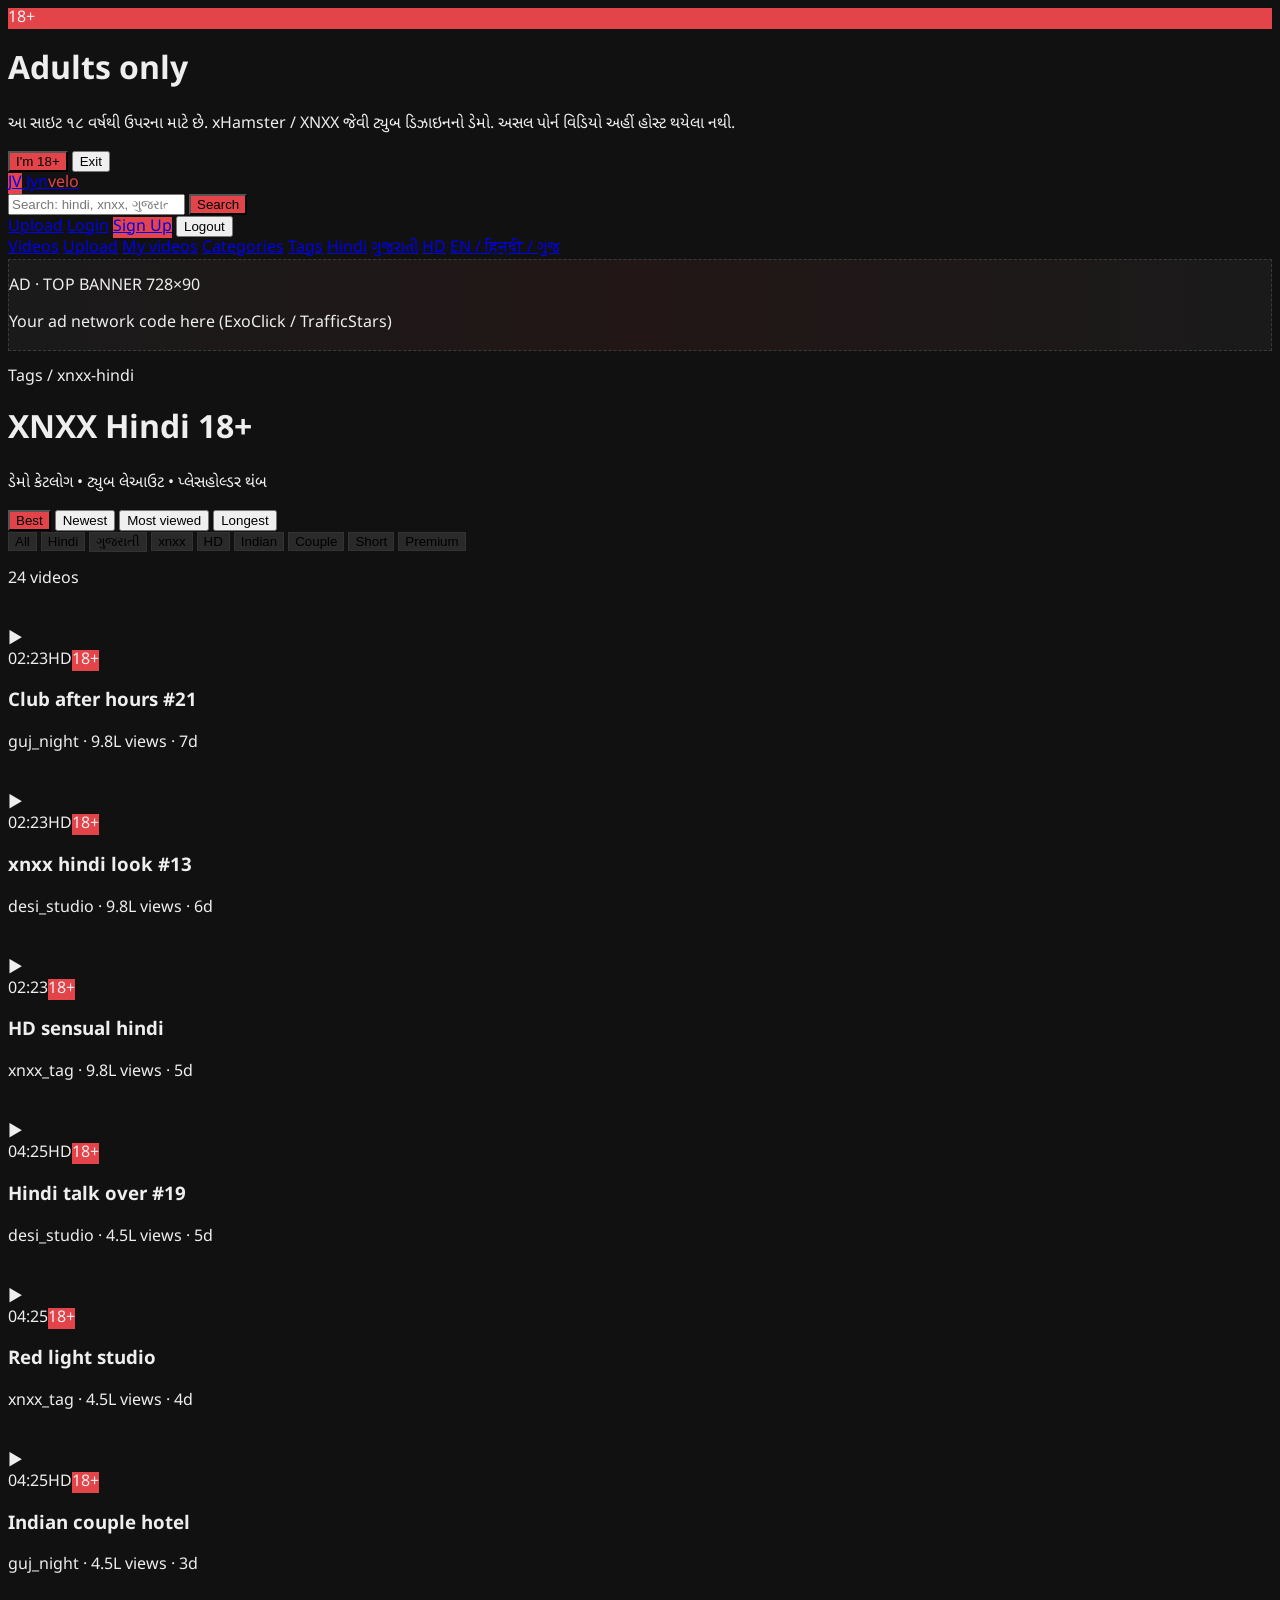
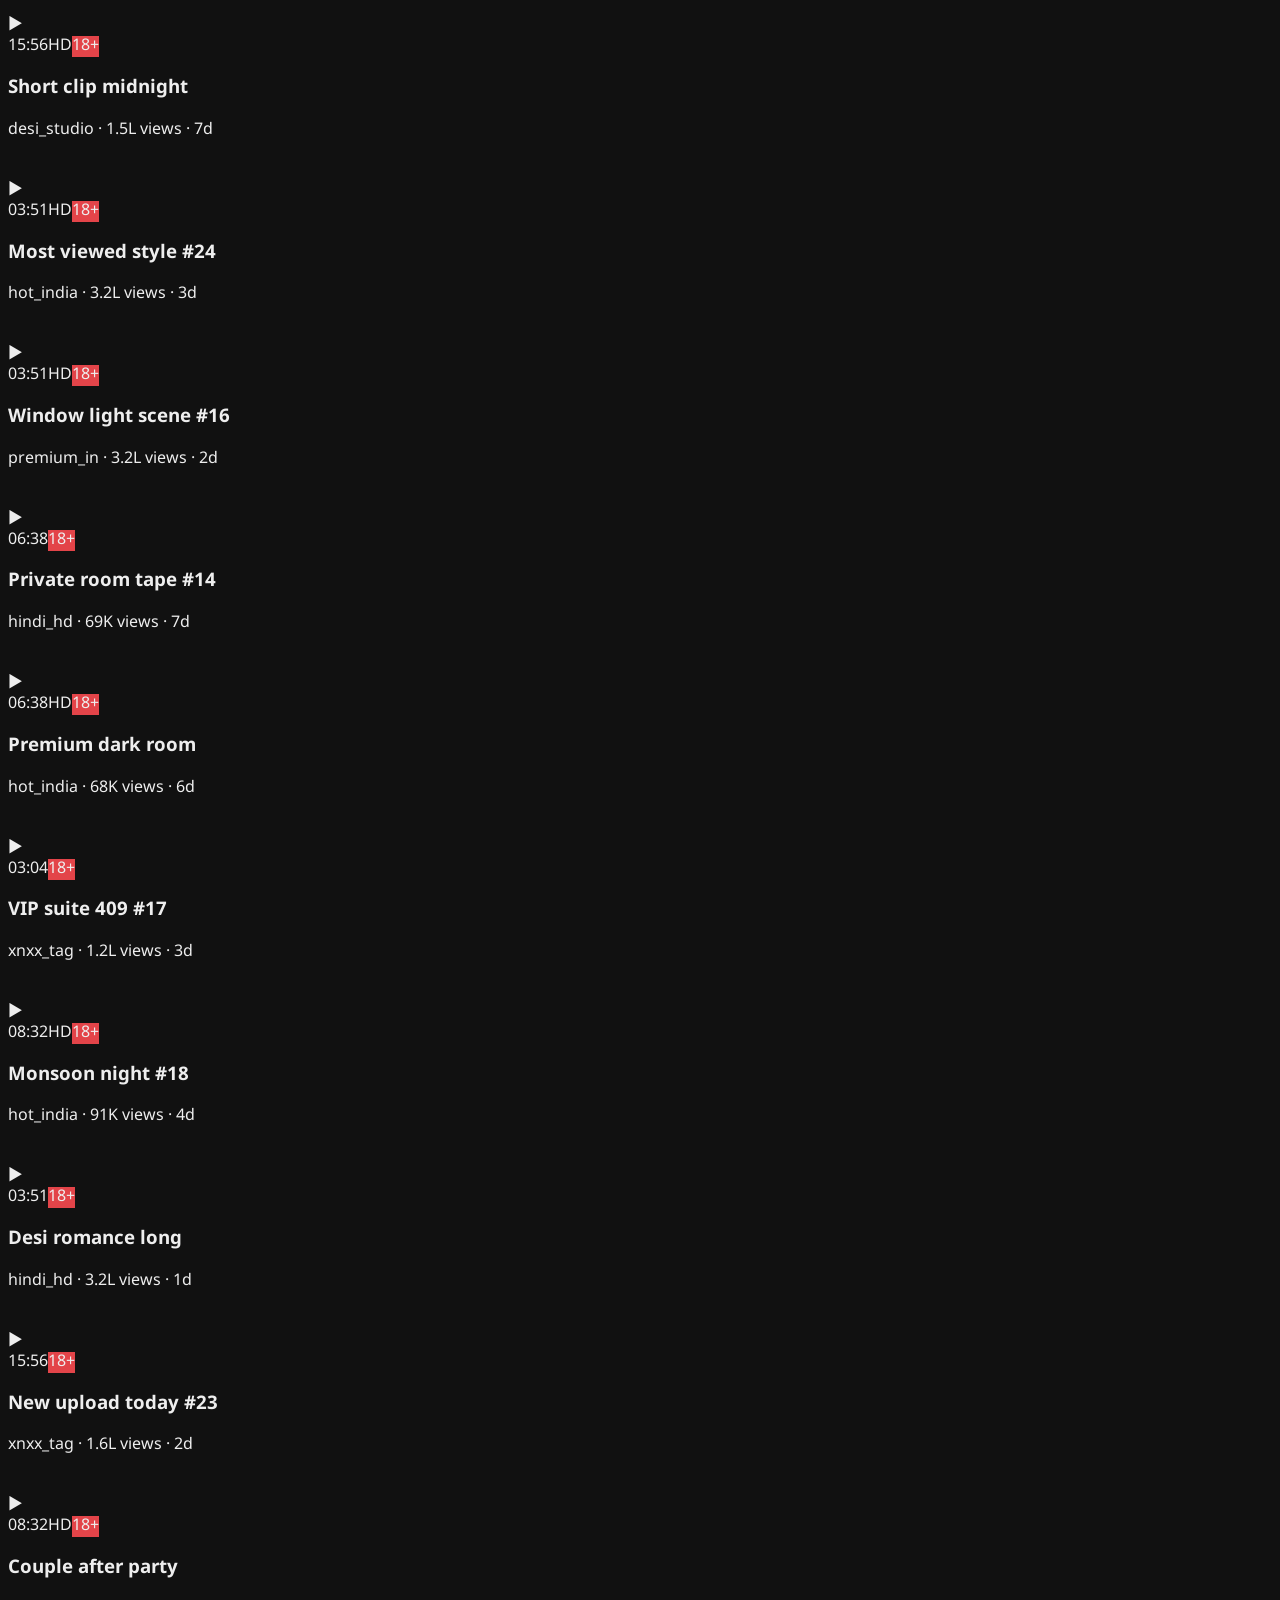
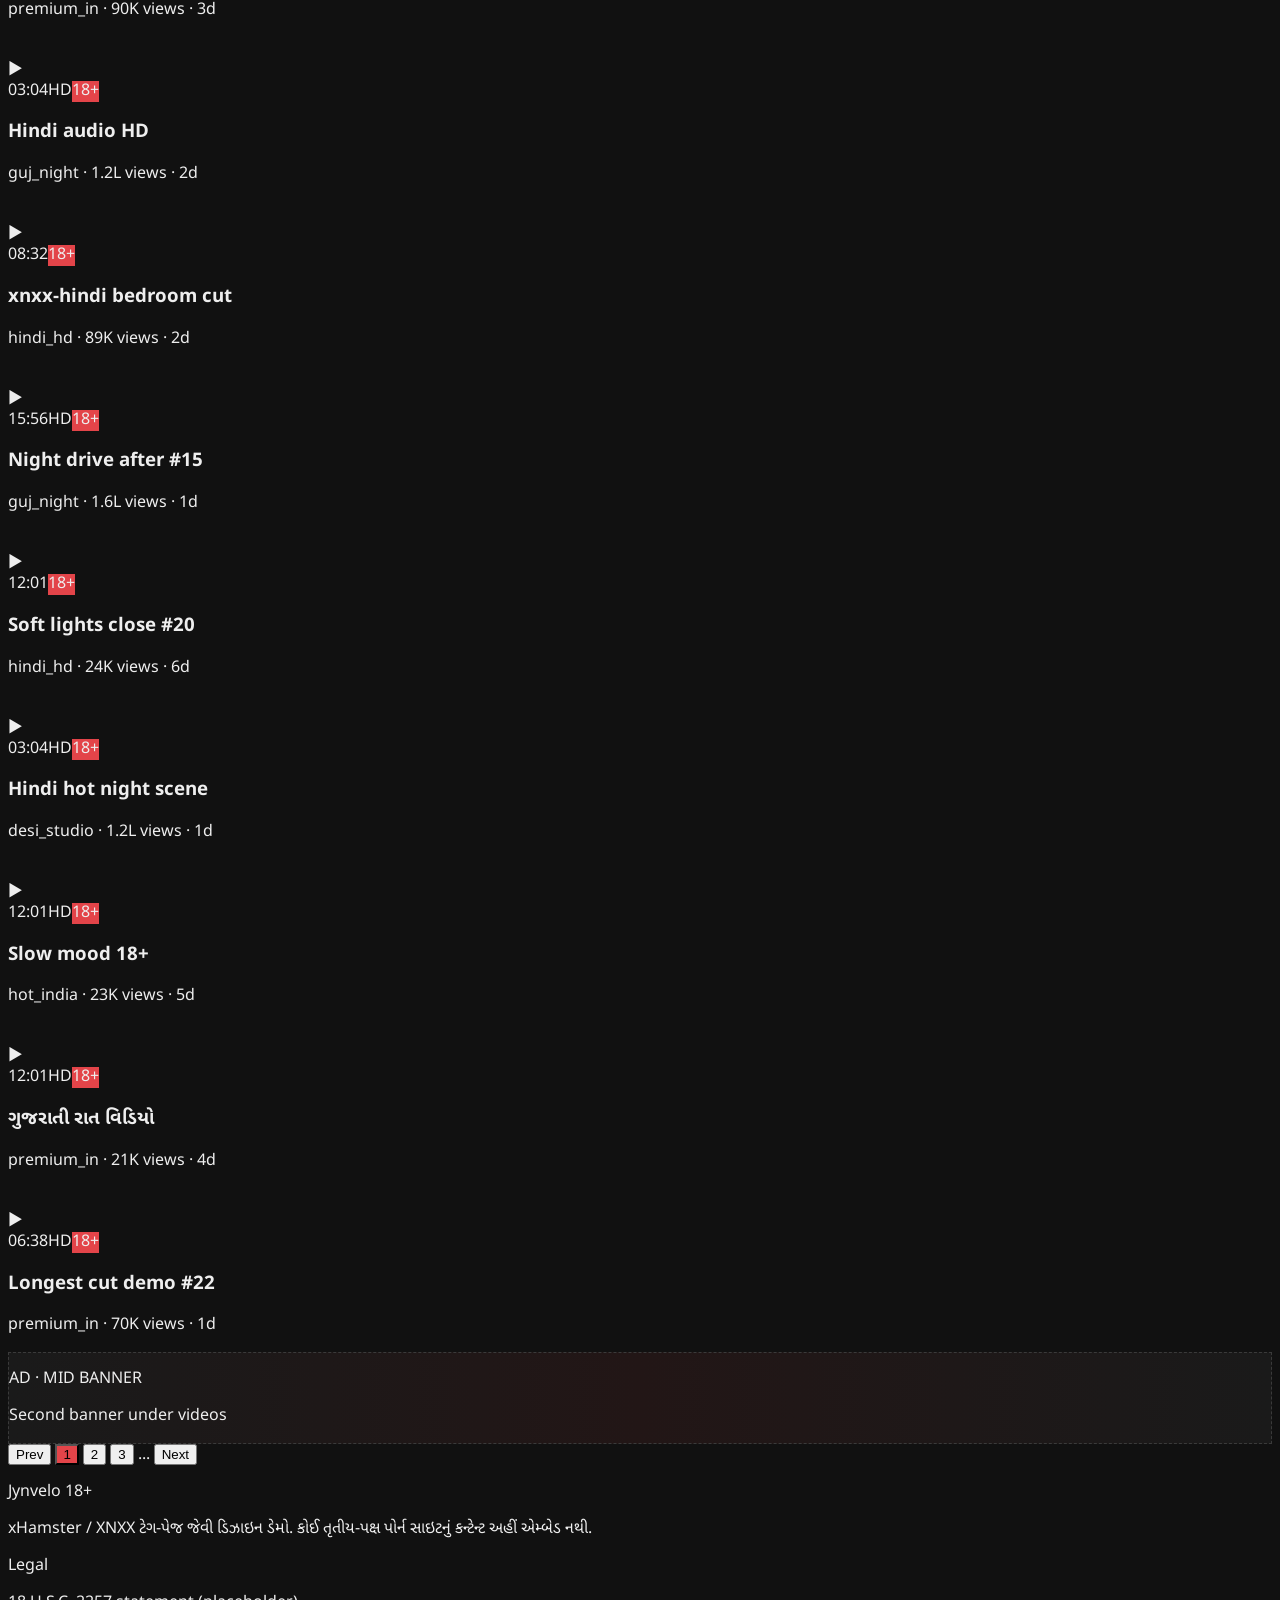
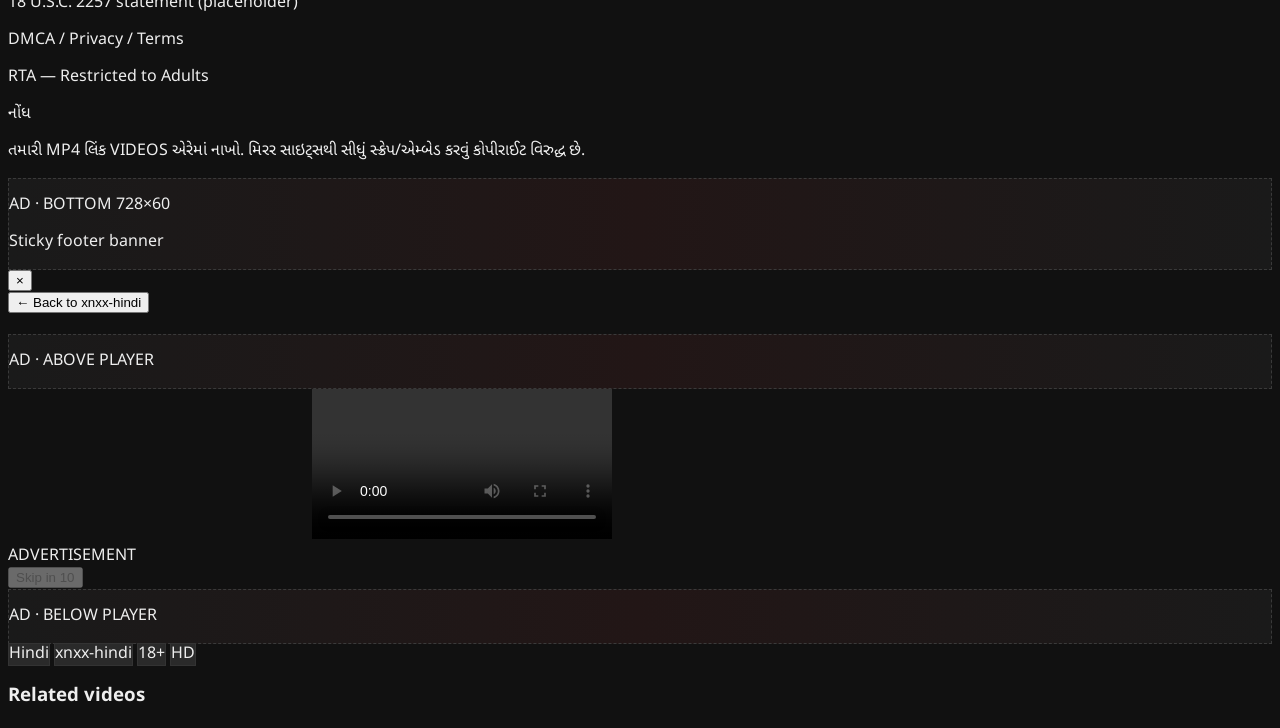
==== index-18plus.html @ a7a511c6 "Add files via upload" ====
<!DOCTYPE html>
<html lang="gu">
<head>
  <meta charset="UTF-8" />
  <meta name="viewport" content="width=device-width, initial-scale=1.0" />
  <meta name="rating" content="adult" />
  <title>Jynvelo | 18+</title>
  <script src="https://cdn.tailwindcss.com"></script>
  <script src="vh-store.js"></script>
  <link href="https://fonts.googleapis.com/css2?family=Noto+Sans+Gujarati:wght@400;500;600;700&family=Inter:wght@400;500;600;700&display=swap" rel="stylesheet">
  <style>
    body { font-family: 'Noto Sans Gujarati', Inter, sans-serif; background: #111; color: #eee; }
    .xh-red { color: #e34449; }
    .bg-xh { background: #e34449; }
    .thumb:hover .overlay { opacity: 1; }
    .thumb:hover img { transform: scale(1.06); }
    .line-2 { display: -webkit-box; -webkit-line-clamp: 2; -webkit-box-orient: vertical; overflow: hidden; }
    .chip { background: #2a2a2a; border: 1px solid #333; }
    .chip:hover { background: #e34449; border-color: #e34449; color: #fff; }
    ::-webkit-scrollbar { width: 8px; height: 8px; }
    ::-webkit-scrollbar-thumb { background: #444; }
    input::placeholder { color: #777; }
    .ad-slot { background: linear-gradient(90deg,#1a1a1a,#221616,#1a1a1a); border: 1px dashed #3a3a3a; }
  </style>
</head>
<body class="min-h-screen">

  <div id="ageGate" class="fixed inset-0 z-[300] bg-black flex items-center justify-center p-4">
    <div class="w-full max-w-md text-center rounded-lg border border-[#333] bg-[#161616] p-8">
      <div class="mx-auto mb-4 w-16 h-16 rounded-full bg-xh flex items-center justify-center text-xl font-black">18+</div>
      <h1 class="text-2xl font-bold mb-2">Adults only</h1>
      <p class="text-sm text-zinc-400 mb-6 leading-relaxed">
        આ સાઇટ ૧૮ વર્ષથી ઉપરના માટે છે. xHamster / XNXX જેવી ટ્યુબ ડિઝાઇનનો ડેમો.
        અસલ પોર્ન વિડિયો અહીં હોસ્ટ થયેલા નથી.
      </p>
      <div class="grid grid-cols-2 gap-3">
        <button onclick="enterSite()" class="bg-xh hover:bg-red-500 py-3 rounded font-semibold">I'm 18+</button>
        <button onclick="location.href='https://www.google.com'" class="bg-[#2a2a2a] hover:bg-[#333] py-3 rounded font-semibold">Exit</button>
      </div>
    </div>
  </div>

  <div id="mainSite" class="hidden">
    <header class="sticky top-0 z-50 bg-[#0d0d0d] border-b border-[#222]">
      <div class="max-w-[1280px] mx-auto px-3 h-14 flex items-center gap-3">
        <a href="#" class="flex items-center gap-2 shrink-0" onclick="showHome();return false;">
          <span class="w-8 h-8 bg-xh rounded flex items-center justify-center font-black text-sm">JV</span>
          <span class="font-bold text-lg hidden sm:block">Jyn<span class="xh-red">velo</span></span>
        </a>
        <form class="flex-1 max-w-xl mx-auto hidden sm:flex" onsubmit="event.preventDefault();">
          <input type="search" placeholder="Search: hindi, xnxx, ગુજરાતી..."
            class="w-full h-9 bg-[#1a1a1a] border border-[#333] rounded-l px-3 text-sm outline-none focus:border-[#e34449]" />
          <button class="h-9 px-4 bg-xh rounded-r text-sm font-semibold">Search</button>
        </form>
        <nav class="ml-auto flex items-center gap-2 text-sm">
          <a href="upload.html" class="hidden md:inline px-2 py-1 text-zinc-400 hover:text-white">Upload</a>
          <span id="authGuest" class="flex items-center gap-2">
            <a href="login.html" class="px-3 py-1.5 rounded border border-[#333] hover:border-white text-zinc-300">Login</a>
            <a href="login.html?tab=signup" class="px-3 py-1.5 rounded bg-xh font-semibold">Sign Up</a>
          </span>
          <span id="authUser" class="hidden items-center gap-2">
            <span id="authName" class="text-zinc-300 text-xs sm:text-sm"></span>
            <button onclick="logout()" class="px-3 py-1.5 rounded border border-[#333] hover:border-white text-zinc-300">Logout</button>
          </span>
        </nav>
      </div>
      <div class="bg-[#161616] border-b border-[#222]">
        <div class="max-w-[1280px] mx-auto px-3 h-10 flex items-center gap-5 text-[13px] overflow-x-auto">
          <a href="#" class="text-white font-semibold border-b-2 border-[#e34449] h-10 flex items-center" onclick="showHome();return false;">Videos</a>
          <a href="upload.html" class="text-zinc-400 hover:text-white">Upload</a>
          <a href="#" class="text-zinc-400 hover:text-white" onclick="filterTag='user'; document.querySelectorAll('.tagChip').forEach(function(b){b.classList.remove('bg-xh','text-white');}); render(); return false;">My videos</a>
          <a href="#tags" class="text-zinc-400 hover:text-white">Categories</a>
          <a href="#tags" class="text-zinc-400 hover:text-white">Tags</a>
          <a href="#" class="text-zinc-400 hover:text-white">Hindi</a>
          <a href="#" class="text-zinc-400 hover:text-white">ગુજરાતી</a>
          <a href="#" class="text-zinc-400 hover:text-white">HD</a>
          <a href="#" class="ml-auto text-zinc-500 hidden sm:block">EN / हिन्दी / ગુજ</a>
        </div>
      </div>
    </header>

    <div class="ad-slot max-w-[1280px] mx-auto mt-3 mx-3 md:mx-auto h-[90px] flex items-center justify-center text-center px-3">
      <div>
        <p class="text-[10px] tracking-widest text-zinc-500">AD · TOP BANNER 728×90</p>
        <p class="text-sm text-zinc-300">Your ad network code here (ExoClick / TrafficStars)</p>
      </div>
    </div>

    <div class="max-w-[1280px] mx-auto px-3 py-4">
      <div class="flex flex-wrap items-end justify-between gap-3 mb-3">
        <div>
          <p class="text-xs text-zinc-500 mb-1">Tags / <span class="text-zinc-300">xnxx-hindi</span></p>
          <h1 class="text-2xl font-bold">XNXX Hindi <span class="text-sm font-normal text-zinc-500">18+</span></h1>
          <p class="text-xs text-zinc-500 mt-1">ડેમો કેટલોગ • ટ્યુબ લેઆઉટ • પ્લેસહોલ્ડર થંબ</p>
        </div>
        <div class="flex items-center gap-1 text-sm bg-[#1a1a1a] rounded p-1 border border-[#2a2a2a]">
          <button class="sortBtn px-3 py-1 rounded bg-xh text-white" data-s="best">Best</button>
          <button class="sortBtn px-3 py-1 rounded text-zinc-400 hover:text-white" data-s="new">Newest</button>
          <button class="sortBtn px-3 py-1 rounded text-zinc-400 hover:text-white" data-s="views">Most viewed</button>
          <button class="sortBtn px-3 py-1 rounded text-zinc-400 hover:text-white" data-s="dur">Longest</button>
        </div>
      </div>

      <div id="tags" class="flex flex-wrap gap-1.5 mb-5">
        <button class="chip tagChip bg-xh text-white px-2.5 py-1 rounded text-xs" data-tag="all">All</button>
        <button class="chip tagChip px-2.5 py-1 rounded text-xs" data-tag="hindi">Hindi</button>
        <button class="chip tagChip px-2.5 py-1 rounded text-xs" data-tag="gujarati">ગુજરાતી</button>
        <button class="chip tagChip px-2.5 py-1 rounded text-xs" data-tag="xnxx">xnxx</button>
        <button class="chip tagChip px-2.5 py-1 rounded text-xs" data-tag="hd">HD</button>
        <button class="chip tagChip px-2.5 py-1 rounded text-xs" data-tag="indian">Indian</button>
        <button class="chip tagChip px-2.5 py-1 rounded text-xs" data-tag="couple">Couple</button>
        <button class="chip tagChip px-2.5 py-1 rounded text-xs" data-tag="short">Short</button>
        <button class="chip tagChip px-2.5 py-1 rounded text-xs" data-tag="premium">Premium</button>
      </div>

      <p class="text-xs text-zinc-500 mb-3"><span id="countLabel">24</span> videos</p>
      <div id="grid" class="grid grid-cols-2 sm:grid-cols-3 lg:grid-cols-4 xl:grid-cols-5 gap-3"></div>
      <div class="ad-slot mt-6 h-[90px] flex items-center justify-center text-center">
        <div>
          <p class="text-[10px] tracking-widest text-zinc-500">AD · MID BANNER</p>
          <p class="text-sm text-zinc-300">Second banner under videos</p>
        </div>
      </div>

      <div class="flex justify-center items-center gap-1 mt-8 text-sm">
        <button class="px-3 py-1.5 bg-[#1a1a1a] border border-[#333] rounded text-zinc-500">Prev</button>
        <button class="px-3 py-1.5 bg-xh rounded">1</button>
        <button class="px-3 py-1.5 bg-[#1a1a1a] border border-[#333] rounded hover:border-white">2</button>
        <button class="px-3 py-1.5 bg-[#1a1a1a] border border-[#333] rounded hover:border-white">3</button>
        <span class="px-2 text-zinc-600">...</span>
        <button class="px-3 py-1.5 bg-[#1a1a1a] border border-[#333] rounded hover:border-white">Next</button>
      </div>
    </div>

    <footer class="mt-10 mb-20 border-t border-[#222] bg-[#0d0d0d] text-xs text-zinc-500">
      <div class="max-w-[1280px] mx-auto px-3 py-8 grid sm:grid-cols-3 gap-6">
        <div>
          <p class="text-white font-semibold mb-2">Jynvelo 18+</p>
          <p>xHamster / XNXX ટેગ-પેજ જેવી ડિઝાઇન ડેમો. કોઈ તૃતીય-પક્ષ પોર્ન સાઇટનું કન્ટેન્ટ અહીં એમ્બેડ નથી.</p>
        </div>
        <div class="space-y-1">
          <p class="text-white font-semibold mb-2">Legal</p>
          <p>18 U.S.C. 2257 statement (placeholder)</p>
          <p>DMCA / Privacy / Terms</p>
          <p>RTA — Restricted to Adults</p>
        </div>
        <div>
          <p class="text-white font-semibold mb-2">નોંધ</p>
          <p>તમારી MP4 લિંક VIDEOS એરેમાં નાખો. મિરર સાઇટ્સથી સીધું સ્ક્રેપ/એમ્બેડ કરવું કોપીરાઈટ વિરુદ્ધ છે.</p>
        </div>
      </div>
    </footer>

    <div id="bottomAd" class="fixed bottom-0 left-0 right-0 z-40 border-t border-[#333] bg-[#0d0d0d]/95 backdrop-blur">
      <div class="max-w-[1280px] mx-auto px-3 py-2 flex items-center gap-3">
        <div class="ad-slot flex-1 h-[60px] flex items-center justify-center text-center">
          <div>
            <p class="text-[10px] tracking-widest text-zinc-500">AD · BOTTOM 728×60</p>
            <p class="text-xs text-zinc-300">Sticky footer banner</p>
          </div>
        </div>
        <button onclick="document.getElementById('bottomAd').remove()" class="text-zinc-500 hover:text-white text-lg px-2" title="Close">&times;</button>
      </div>
    </div>
  </div>

  <div id="watch" class="fixed inset-0 z-[200] hidden bg-black/95 overflow-y-auto">
    <div class="max-w-[1100px] mx-auto px-3 py-4">
      <button onclick="closeWatch()" class="text-zinc-400 hover:text-white mb-3 text-sm">&larr; Back to xnxx-hindi</button>
      <h2 id="wTitle" class="text-xl font-bold mb-1"></h2>
      <p id="wMeta" class="text-xs text-zinc-500 mb-3"></p>
      <div class="ad-slot h-[70px] flex items-center justify-center mb-3 text-center">
        <p class="text-xs text-zinc-400">AD · ABOVE PLAYER</p>
      </div>
      <div class="relative aspect-video bg-black rounded overflow-hidden border border-[#222] mb-3">
        <video id="adPlayer" class="w-full h-full hidden" playsinline
          src="https://commondatastorage.googleapis.com/gtv-videos-bucket/sample/ForBiggerEscapes.mp4"></video>
        <video id="wPlayer" class="w-full h-full hidden" controls playsinline></video>
        <div id="adOverlay" class="hidden absolute inset-0 pointer-events-none">
          <div class="absolute top-3 left-3 bg-black/70 text-[11px] tracking-wide px-2 py-1 rounded">ADVERTISEMENT</div>
          <button id="skipAdBtn" class="pointer-events-auto absolute bottom-3 right-3 bg-black/80 border border-white/20 px-3 py-1.5 text-xs rounded hover:bg-[#e34449]" disabled>Skip in 10</button>
        </div>
      </div>
      <div class="ad-slot h-[70px] flex items-center justify-center mb-4 text-center">
        <p class="text-xs text-zinc-400">AD · BELOW PLAYER</p>
      </div>
      <div class="flex flex-wrap gap-2 text-xs mb-6">
        <span class="chip px-2 py-1 rounded">Hindi</span>
        <span class="chip px-2 py-1 rounded">xnxx-hindi</span>
        <span class="chip px-2 py-1 rounded">18+</span>
        <span class="chip px-2 py-1 rounded">HD</span>
      </div>
      <h3 class="font-semibold mb-3">Related videos</h3>
      <div id="related" class="grid grid-cols-2 sm:grid-cols-3 lg:grid-cols-4 gap-3"></div>
    </div>
  </div>

<script>
const THUMBS = [
  "https://images.unsplash.com/photo-1529626455594-4ff0802cfb7e?w=640&q=70",
  "https://images.unsplash.com/photo-1517841905240-472988babdf9?w=640&q=70",
  "https://images.unsplash.com/photo-1534528741775-53994a69daeb?w=640&q=70",
  "https://images.unsplash.com/photo-1524504388940-b1c1722653e1?w=640&q=70",
  "https://images.unsplash.com/photo-1488426862026-3ee34a7d66df?w=640&q=70",
  "https://images.unsplash.com/photo-1494790108377-be9c29b29330?w=640&q=70",
  "https://images.unsplash.com/photo-1516589178581-6cd7833ae3b2?w=640&q=70",
  "https://images.unsplash.com/photo-1524502397800-2ee34a7d66bb?w=640&q=70"
];
const TITLES = [
  "Hindi hot night scene", "xnxx-hindi bedroom cut", "Indian couple hotel",
  "ગુજરાતી રાત વિડિયો", "HD sensual hindi", "Premium dark room",
  "Short clip midnight", "Desi romance long", "Hindi audio HD",
  "Couple after party", "Red light studio", "Slow mood 18+",
  "xnxx hindi look", "Private room tape", "Night drive after",
  "Window light scene", "VIP suite 409", "Monsoon night",
  "Hindi talk over", "Soft lights close", "Club after hours",
  "Longest cut demo", "New upload today", "Most viewed style"
];
const USERS = ["desi_studio","hindi_hd","guj_night","premium_in","xnxx_tag","hot_india"];
function pad(n){ return String(n).padStart(2,"0"); }
function dur(s){ return pad(Math.floor(s/60))+":"+pad(s%60); }
const VIDEOS = Array.from({length:24}, (_,i)=>({
  id: i+1,
  title: TITLES[i % TITLES.length] + (i>11 ? " #"+(i+1) : ""),
  user: USERS[i % USERS.length],
  views: [120000,89000,450000,21000,980000,67000,154000,320000][i%8] + i*137,
  dur: [184,512,265,721,143,398,956,231][i%8],
  hd: i%3!==1,
  age: (i%7)+1,
  tags: i%2===0 ? ["hindi","xnxx","hd"] : ["gujarati","couple","indian"],
  extra: i%4===0 ? ["premium"] : (i%5===0?["short"]:[]),
  thumb: THUMBS[i % THUMBS.length],
  src: "https://commondatastorage.googleapis.com/gtv-videos-bucket/sample/" +
       ["ForBiggerBlazes","ForBiggerFun","ForBiggerJoyrides","ForBiggerEscapes"][i%4] + ".mp4"
}));
let filterTag = "all";
let sortBy = "best";
function fmtViews(n){
  if(n>=100000) return (n/100000).toFixed(1)+"L";
  if(n>=1000) return Math.round(n/1000)+"K";
  return n;
}
function cardHTML(v){
  return '<article class="group cursor-pointer" onclick="openWatch('+v.id+')">'
    +'<div class="thumb relative aspect-video rounded overflow-hidden bg-[#1c1c1c]">'
    +'<img src="'+v.thumb+'" alt="" class="w-full h-full object-cover transition duration-300" />'
    +'<div class="overlay absolute inset-0 bg-black/35 opacity-0 transition flex items-center justify-center">'
    +'<span class="w-11 h-11 rounded-full bg-xh/90 flex items-center justify-center text-lg">▶</span></div>'
    +'<span class="absolute bottom-1.5 right-1.5 bg-black/80 text-[11px] px-1 rounded">'+dur(v.dur)+'</span>'
    +(v.hd?'<span class="absolute top-1.5 right-1.5 bg-black/80 text-[10px] font-bold px-1 rounded">HD</span>':'')
    +'<span class="absolute top-1.5 left-1.5 bg-xh text-[10px] font-bold px-1 rounded">18+</span>'
    +(v.hasFile||v.extra&&v.extra.indexOf('user')>=0?'<span class="absolute bottom-1.5 left-1.5 bg-emerald-700 text-[10px] font-bold px-1 rounded">USER</span>':'')
    +'</div>'
    +'<h3 class="mt-1.5 text-[13px] leading-snug line-2 group-hover:text-[#e34449]">'+v.title+'</h3>'
    +'<p class="text-[11px] text-zinc-500 mt-0.5">'+v.user+' · '+fmtViews(v.views)+' views · '+v.age+'d</p></article>';
}
function filtered(){
  let list = VIDEOS.slice();
  if(filterTag!=="all"){
    list = list.filter(v => v.tags.includes(filterTag) || v.extra.includes(filterTag));
  }
  if(sortBy==="new") list.sort((a,b)=>a.age-b.age);
  if(sortBy==="views") list.sort((a,b)=>b.views-a.views);
  if(sortBy==="dur") list.sort((a,b)=>b.dur-a.dur);
  if(sortBy==="best") list.sort((a,b)=>b.views/a.age - a.views/b.age);
  return list;
}
function render(){
  const list = filtered();
  document.getElementById("grid").innerHTML = list.map(cardHTML).join("");
  document.getElementById("countLabel").textContent = list.length;
}
const AD_SRC = "https://commondatastorage.googleapis.com/gtv-videos-bucket/sample/ForBiggerEscapes.mp4";
const SKIP_AFTER = 10;
let pendingSrc = "";
let skipTimer = null;
let skipLeft = SKIP_AFTER;

function getUser(){
  return (window.VH && VH.getSession()) || null;
}
function refreshAuth(){
  const u = getUser();
  const guest = document.getElementById("authGuest");
  const user = document.getElementById("authUser");
  if(!guest || !user) return;
  if(u && u.name){
    guest.classList.add("hidden");
    user.classList.remove("hidden");
    user.classList.add("flex");
    document.getElementById("authName").textContent = u.name;
  } else {
    guest.classList.remove("hidden");
    user.classList.add("hidden");
    user.classList.remove("flex");
  }
}
function logout(){
  if (window.VH) VH.clearSession();
  refreshAuth();
}

function mergeUploads(){
  if (!window.VH) return;
  const mineFilter = new URLSearchParams(location.search).get("mine") === "1";
  const ups = VH.listUploads().map(function(u){
    return {
      id: u.id,
      title: u.title,
      user: u.user,
      views: u.views || 1,
      dur: u.dur || 0,
      hd: u.hd !== false,
      age: 0,
      tags: (u.tags || []).concat(["user"]),
      extra: ["user"],
      thumb: u.thumb || THUMBS[0],
      src: u.src || "",
      hasFile: !!u.hasFile
    };
  });
  if (mineFilter) filterTag = "user";
  const ids = {};
  VIDEOS.forEach(function(v){ ids[v.id] = true; });
  ups.reverse().forEach(function(u){
    if (!ids[u.id]) VIDEOS.unshift(u);
  });
}

function startContent(){
  const ad = document.getElementById("adPlayer");
  const p = document.getElementById("wPlayer");
  const ov = document.getElementById("adOverlay");
  ad.pause();
  ad.classList.add("hidden");
  ov.classList.add("hidden");
  p.classList.remove("hidden");
  p.src = pendingSrc;
  p.play().catch(function(){});
}

function tickSkip(){
  const btn = document.getElementById("skipAdBtn");
  skipLeft -= 1;
  if(skipLeft <= 0){
    btn.disabled = false;
    btn.textContent = "Skip Ad";
    clearInterval(skipTimer);
  } else {
    btn.disabled = true;
    btn.textContent = "Skip in " + skipLeft;
  }
}

function startPreroll(src){
  pendingSrc = src;
  const ad = document.getElementById("adPlayer");
  const p = document.getElementById("wPlayer");
  const ov = document.getElementById("adOverlay");
  const btn = document.getElementById("skipAdBtn");
  p.pause();
  p.removeAttribute("src");
  p.classList.add("hidden");
  ad.classList.remove("hidden");
  ov.classList.remove("hidden");
  skipLeft = SKIP_AFTER;
  btn.disabled = true;
  btn.textContent = "Skip in " + SKIP_AFTER;
  clearInterval(skipTimer);
  skipTimer = setInterval(tickSkip, 1000);
  ad.currentTime = 0;
  ad.src = AD_SRC;
  ad.muted = true;
  ad.play().catch(function(){});
}

async function openWatch(id){
  const v = VIDEOS.find(x=>x.id===id);
  document.getElementById("wTitle").textContent = v.title;
  document.getElementById("wMeta").textContent = v.user+" · "+fmtViews(v.views)+" views · "+dur(v.dur)+" · 18+";
  document.getElementById("related").innerHTML =
    VIDEOS.filter(x=>x.id!==id).slice(0,8).map(cardHTML).join("");
  document.getElementById("watch").classList.remove("hidden");
  document.body.style.overflow="hidden";
  let src = v.src;
  if (v.hasFile && window.VH) {
    const blobUrl = await VH.fileUrl(v.id);
    if (blobUrl) src = blobUrl;
  }
  if (!src) src = "https://commondatastorage.googleapis.com/gtv-videos-bucket/sample/ForBiggerBlazes.mp4";
  startPreroll(src);
}
function closeWatch(){
  clearInterval(skipTimer);
  const ad = document.getElementById("adPlayer");
  const p = document.getElementById("wPlayer");
  if(ad) ad.pause();
  if(p) p.pause();
  document.getElementById("watch").classList.add("hidden");
  document.body.style.overflow="";
}
function showHome(){ closeWatch(); window.scrollTo(0,0); }
function enterSite(){
  document.getElementById("ageGate").classList.add("hidden");
  document.getElementById("mainSite").classList.remove("hidden");
  refreshAuth();
}
document.querySelectorAll(".tagChip").forEach(function(btn){
  btn.addEventListener("click",function(){
    filterTag = btn.dataset.tag;
    document.querySelectorAll(".tagChip").forEach(function(b){ b.classList.remove("bg-xh","text-white"); });
    btn.classList.add("bg-xh","text-white");
    render();
  });
});
document.querySelectorAll(".sortBtn").forEach(function(btn){
  btn.addEventListener("click",function(){
    sortBy = btn.dataset.s;
    document.querySelectorAll(".sortBtn").forEach(function(b){
      b.classList.remove("bg-xh","text-white");
      b.classList.add("text-zinc-400");
    });
    btn.classList.add("bg-xh","text-white");
    btn.classList.remove("text-zinc-400");
    render();
  });
});
mergeUploads();
render();
refreshAuth();

(function bindAd(){
  const ad = document.getElementById("adPlayer");
  const btn = document.getElementById("skipAdBtn");
  if(ad){
    ad.addEventListener("ended", startContent);
  }
  if(btn){
    btn.addEventListener("click", function(){
      if(!btn.disabled) startContent();
    });
  }
})();
</script>
</body>
</html>
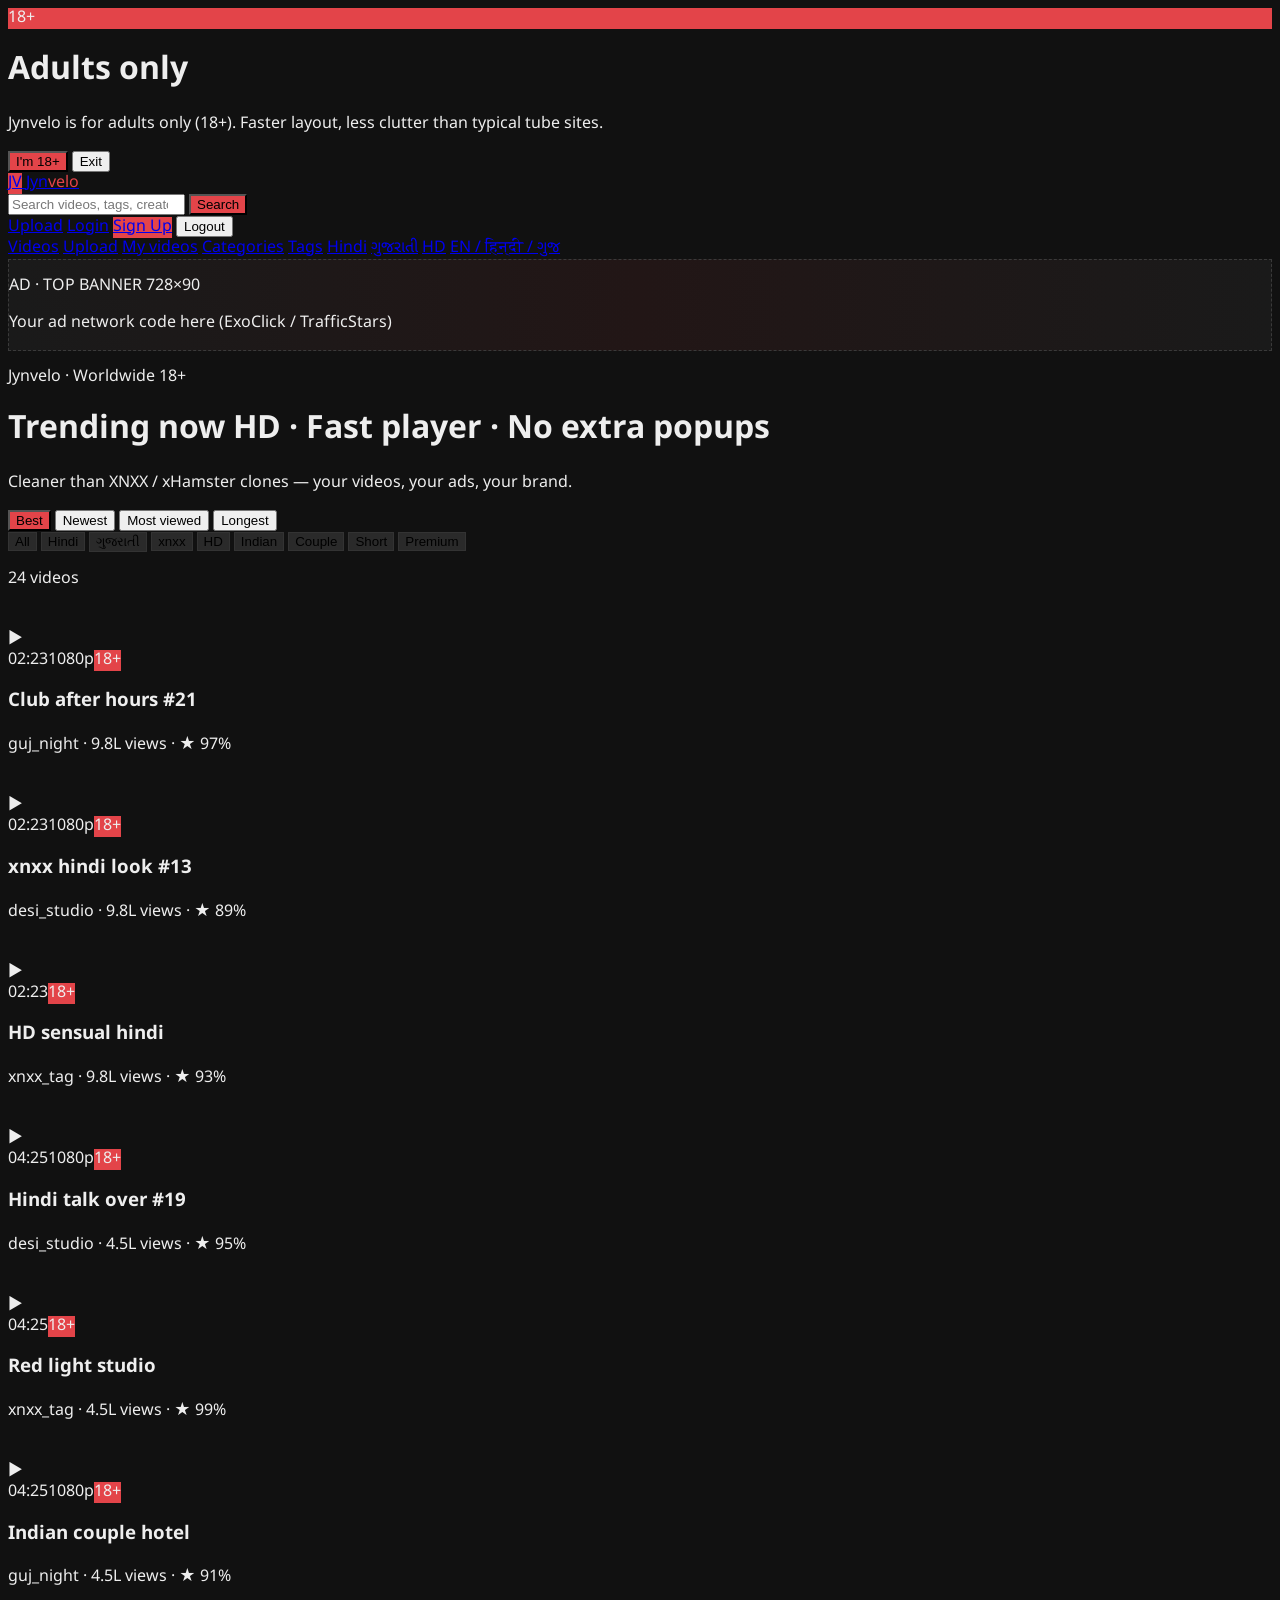
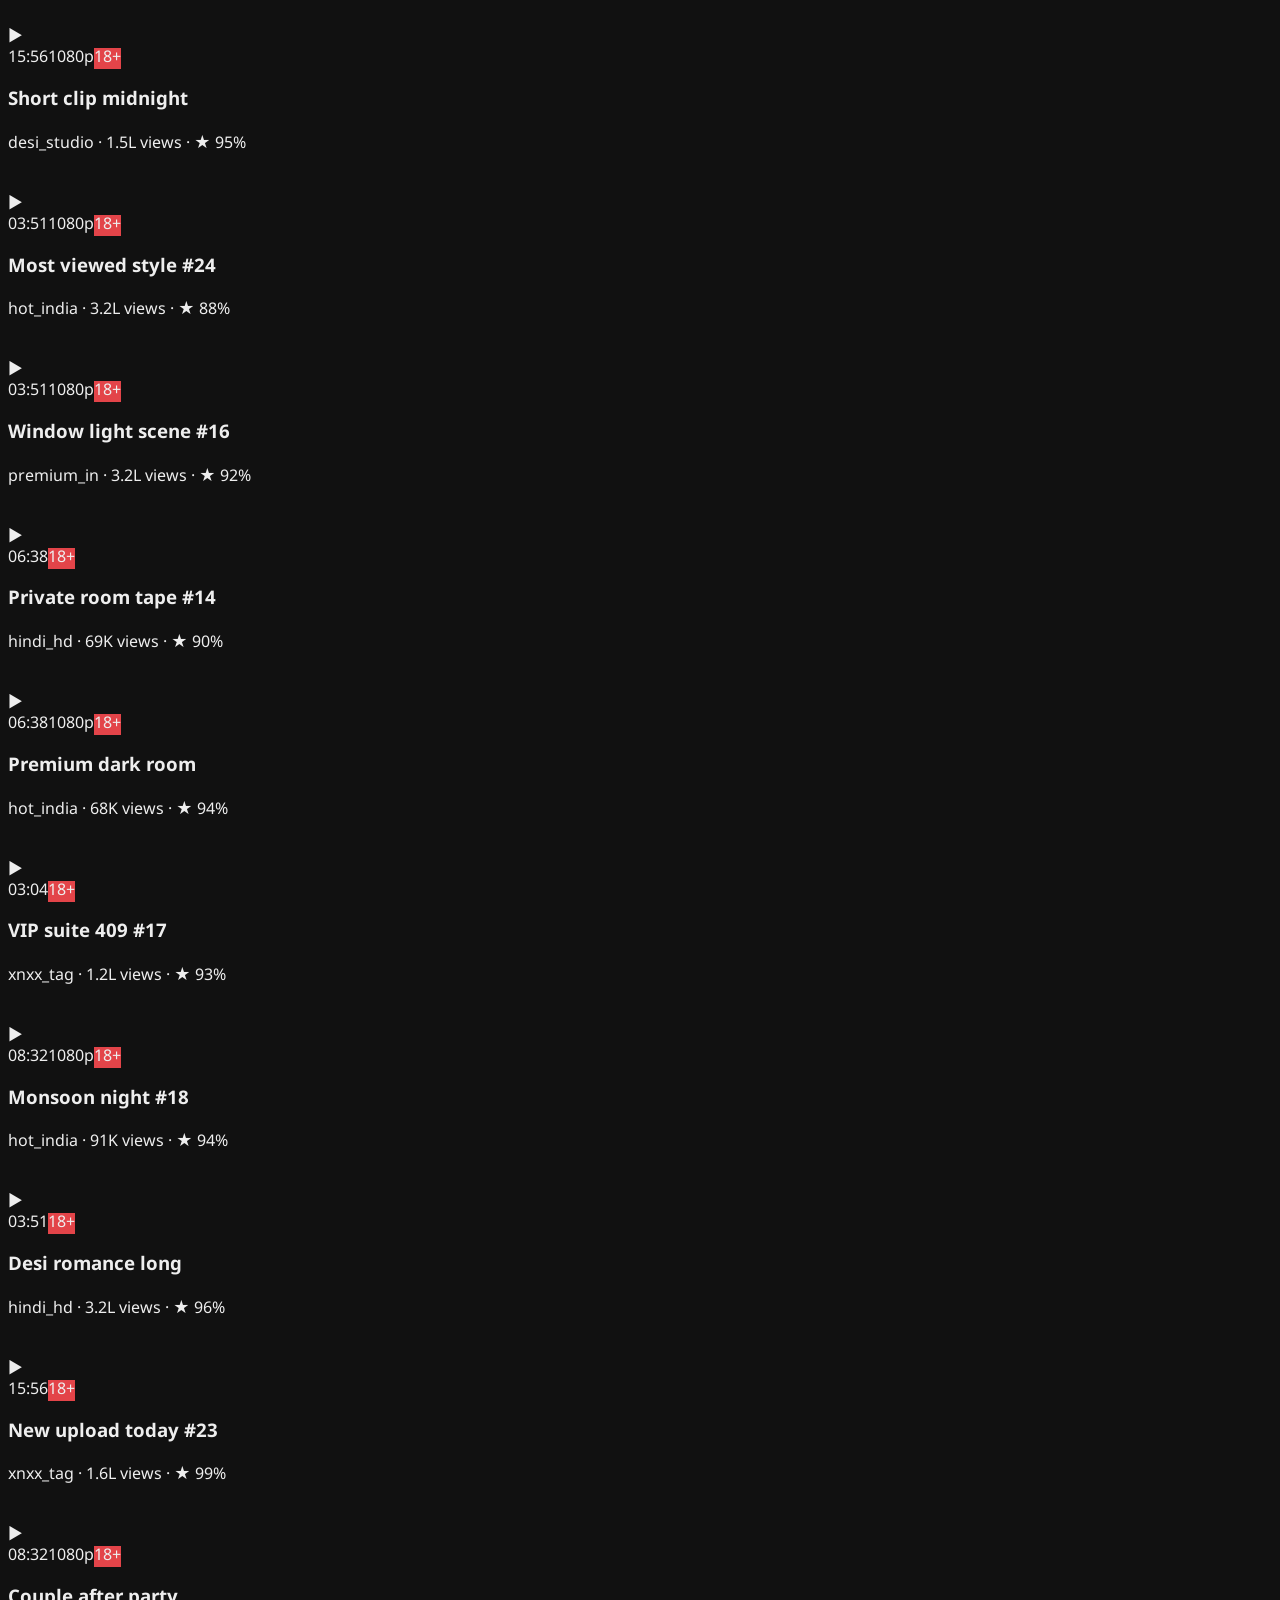
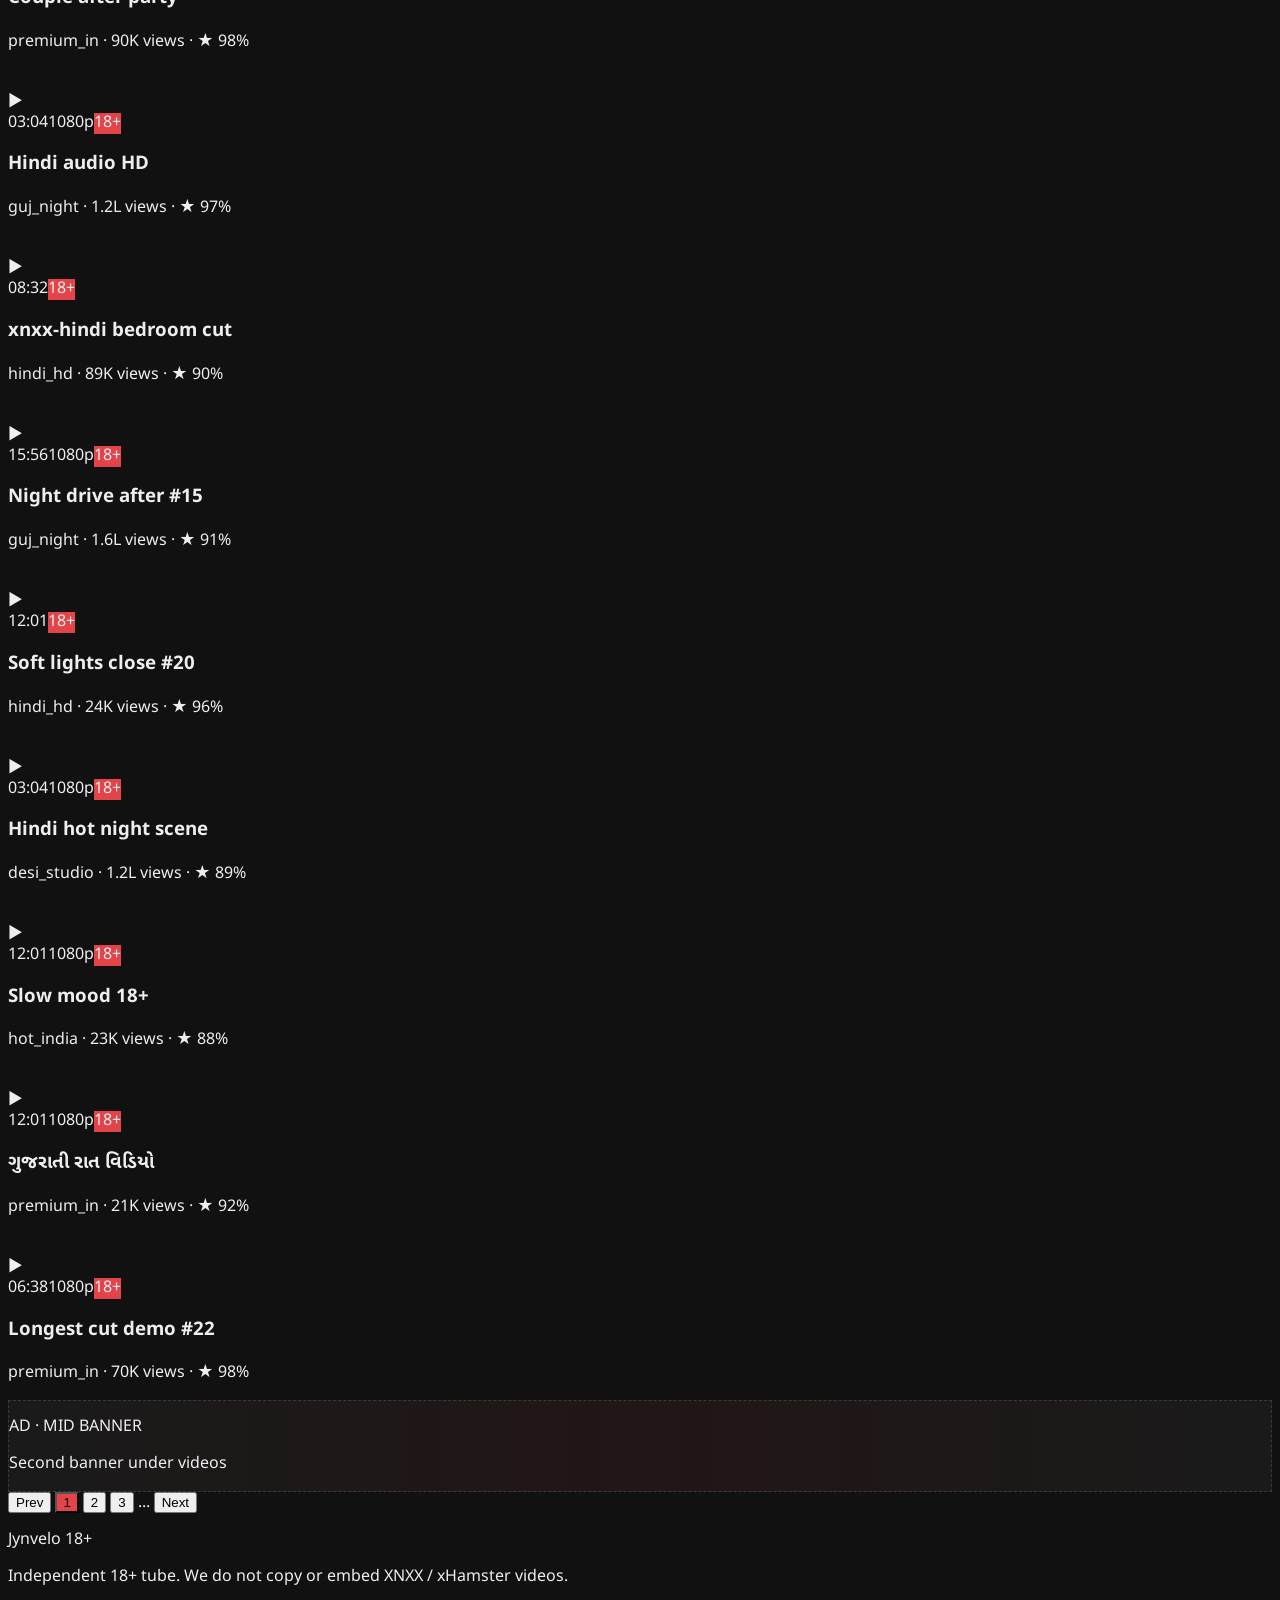
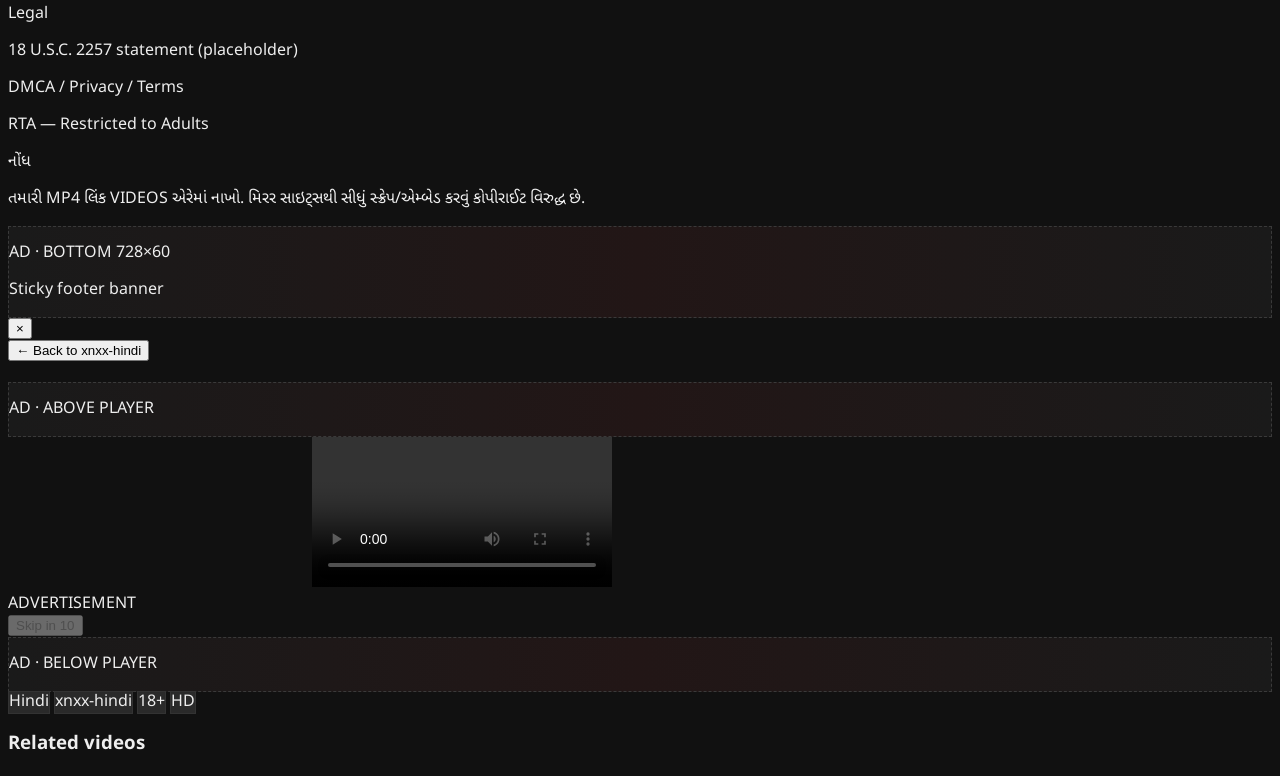
==== commit c387b903: "Add files via upload" ====
--- a/index-18plus.html
+++ b/index-18plus.html
@@ -30,8 +30,7 @@
       <div class="mx-auto mb-4 w-16 h-16 rounded-full bg-xh flex items-center justify-center text-xl font-black">18+</div>
       <h1 class="text-2xl font-bold mb-2">Adults only</h1>
       <p class="text-sm text-zinc-400 mb-6 leading-relaxed">
-        આ સાઇટ ૧૮ વર્ષથી ઉપરના માટે છે. xHamster / XNXX જેવી ટ્યુબ ડિઝાઇનનો ડેમો.
-        અસલ પોર્ન વિડિયો અહીં હોસ્ટ થયેલા નથી.
+        Jynvelo is for adults only (18+). Faster layout, less clutter than typical tube sites.
       </p>
       <div class="grid grid-cols-2 gap-3">
         <button onclick="enterSite()" class="bg-xh hover:bg-red-500 py-3 rounded font-semibold">I'm 18+</button>
@@ -48,7 +47,7 @@
           <span class="font-bold text-lg hidden sm:block">Jyn<span class="xh-red">velo</span></span>
         </a>
         <form class="flex-1 max-w-xl mx-auto hidden sm:flex" onsubmit="event.preventDefault();">
-          <input type="search" placeholder="Search: hindi, xnxx, ગુજરાતી..."
+          <input type="search" placeholder="Search videos, tags, creators..."
             class="w-full h-9 bg-[#1a1a1a] border border-[#333] rounded-l px-3 text-sm outline-none focus:border-[#e34449]" />
           <button class="h-9 px-4 bg-xh rounded-r text-sm font-semibold">Search</button>
         </form>
@@ -89,9 +88,9 @@
     <div class="max-w-[1280px] mx-auto px-3 py-4">
       <div class="flex flex-wrap items-end justify-between gap-3 mb-3">
         <div>
-          <p class="text-xs text-zinc-500 mb-1">Tags / <span class="text-zinc-300">xnxx-hindi</span></p>
-          <h1 class="text-2xl font-bold">XNXX Hindi <span class="text-sm font-normal text-zinc-500">18+</span></h1>
-          <p class="text-xs text-zinc-500 mt-1">ડેમો કેટલોગ • ટ્યુબ લેઆઉટ • પ્લેસહોલ્ડર થંબ</p>
+          <p class="text-xs text-zinc-500 mb-1">Jynvelo · Worldwide 18+</p>
+          <h1 class="text-2xl font-bold">Trending now <span class="text-sm font-normal text-zinc-500">HD · Fast player · No extra popups</span></h1>
+          <p class="text-xs text-zinc-400 mt-1">Cleaner than XNXX / xHamster clones — your videos, your ads, your brand.</p>
         </div>
         <div class="flex items-center gap-1 text-sm bg-[#1a1a1a] rounded p-1 border border-[#2a2a2a]">
           <button class="sortBtn px-3 py-1 rounded bg-xh text-white" data-s="best">Best</button>
@@ -136,7 +135,7 @@
       <div class="max-w-[1280px] mx-auto px-3 py-8 grid sm:grid-cols-3 gap-6">
         <div>
           <p class="text-white font-semibold mb-2">Jynvelo 18+</p>
-          <p>xHamster / XNXX ટેગ-પેજ જેવી ડિઝાઇન ડેમો. કોઈ તૃતીય-પક્ષ પોર્ન સાઇટનું કન્ટેન્ટ અહીં એમ્બેડ નથી.</p>
+          <p>Independent 18+ tube. We do not copy or embed XNXX / xHamster videos.</p>
         </div>
         <div class="space-y-1">
           <p class="text-white font-semibold mb-2">Legal</p>
@@ -247,12 +246,12 @@
     +'<div class="overlay absolute inset-0 bg-black/35 opacity-0 transition flex items-center justify-center">'
     +'<span class="w-11 h-11 rounded-full bg-xh/90 flex items-center justify-center text-lg">▶</span></div>'
     +'<span class="absolute bottom-1.5 right-1.5 bg-black/80 text-[11px] px-1 rounded">'+dur(v.dur)+'</span>'
-    +(v.hd?'<span class="absolute top-1.5 right-1.5 bg-black/80 text-[10px] font-bold px-1 rounded">HD</span>':'')
+    +(v.hd?'<span class="absolute top-1.5 right-1.5 bg-black/80 text-[10px] font-bold px-1 rounded">1080p</span>':'')
     +'<span class="absolute top-1.5 left-1.5 bg-xh text-[10px] font-bold px-1 rounded">18+</span>'
     +(v.hasFile||v.extra&&v.extra.indexOf('user')>=0?'<span class="absolute bottom-1.5 left-1.5 bg-emerald-700 text-[10px] font-bold px-1 rounded">USER</span>':'')
     +'</div>'
     +'<h3 class="mt-1.5 text-[13px] leading-snug line-2 group-hover:text-[#e34449]">'+v.title+'</h3>'
-    +'<p class="text-[11px] text-zinc-500 mt-0.5">'+v.user+' · '+fmtViews(v.views)+' views · '+v.age+'d</p></article>';
+    +'<p class="text-[11px] text-zinc-500 mt-0.5">'+v.user+' · '+fmtViews(v.views)+' views · ★ '+(88+(v.id%12))+'%</p></article>';
 }
 function filtered(){
   let list = VIDEOS.slice();
